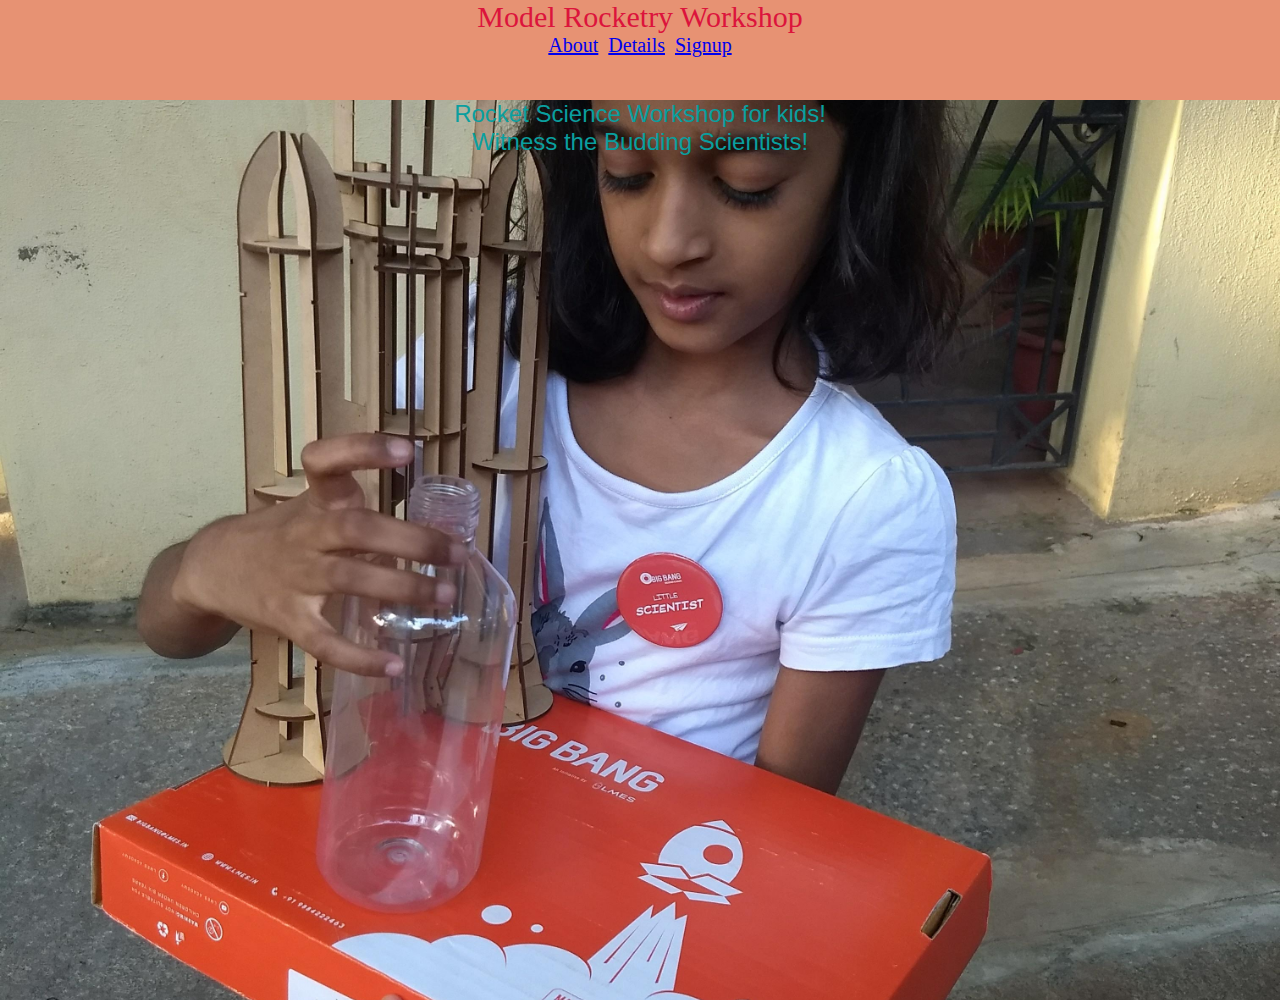
==== index.html @ 3a199b97 "feat:first commit" ====
<!DOCTYPE html>
<html lang="en">
<head>
    <meta charset="UTF-8">
    <meta http-equiv="X-UA-Compatible" content="IE=edge">
    <meta name="viewport" content="width=device-width, initial-scale=1.0">
    <title>Landing</title>
    <link rel="stylesheet" href="style.css">
</head>
<body>
    <header class="header">Model Rocketry Workshop
        <nav class="nav">
            <a href="About">About</a>
            <a href="Details">Details</a>
            <a href="signup">Signup</a>
        </nav>
    </header>
    <div class="main">
        <article>
            <p>
                Rocket Science Workshop for kids!
                <br>
                Witness the Budding Scientists!
            </p>
        </article>

    </div>
</body>
</html>
---- style.css ----
*{
    margin: 0;
    padding: 0;
    box-sizing: border-box;
}

body{
    height: 100vh;
    width: 100vw;
}

.header{
    height: 100px;
    font-family: cursive;
    font-size: 30px;
    color: crimson;
    background-color: rgb(231, 146, 115);
    text-align: center;
}

.nav{
    display: flex;
    flex-direction: row;
    justify-content: center;
    gap: 10px;
    font-size: 20px;
}

.main{
    height: 100%;
    text-align: center;
    background-image: url("IMG_20190928_170220929.jpg");
    background-position: center;
    background-size: 100%;
    background-repeat: no-repeat;
    background-color: bisque;
}

.main p{
        font-family: 'Segoe UI', Tahoma, Geneva, Verdana, sans-serif;
        font-size: 24px;
        color: rgb(10, 159, 159);
}

.nav{
    width: 100%;
}
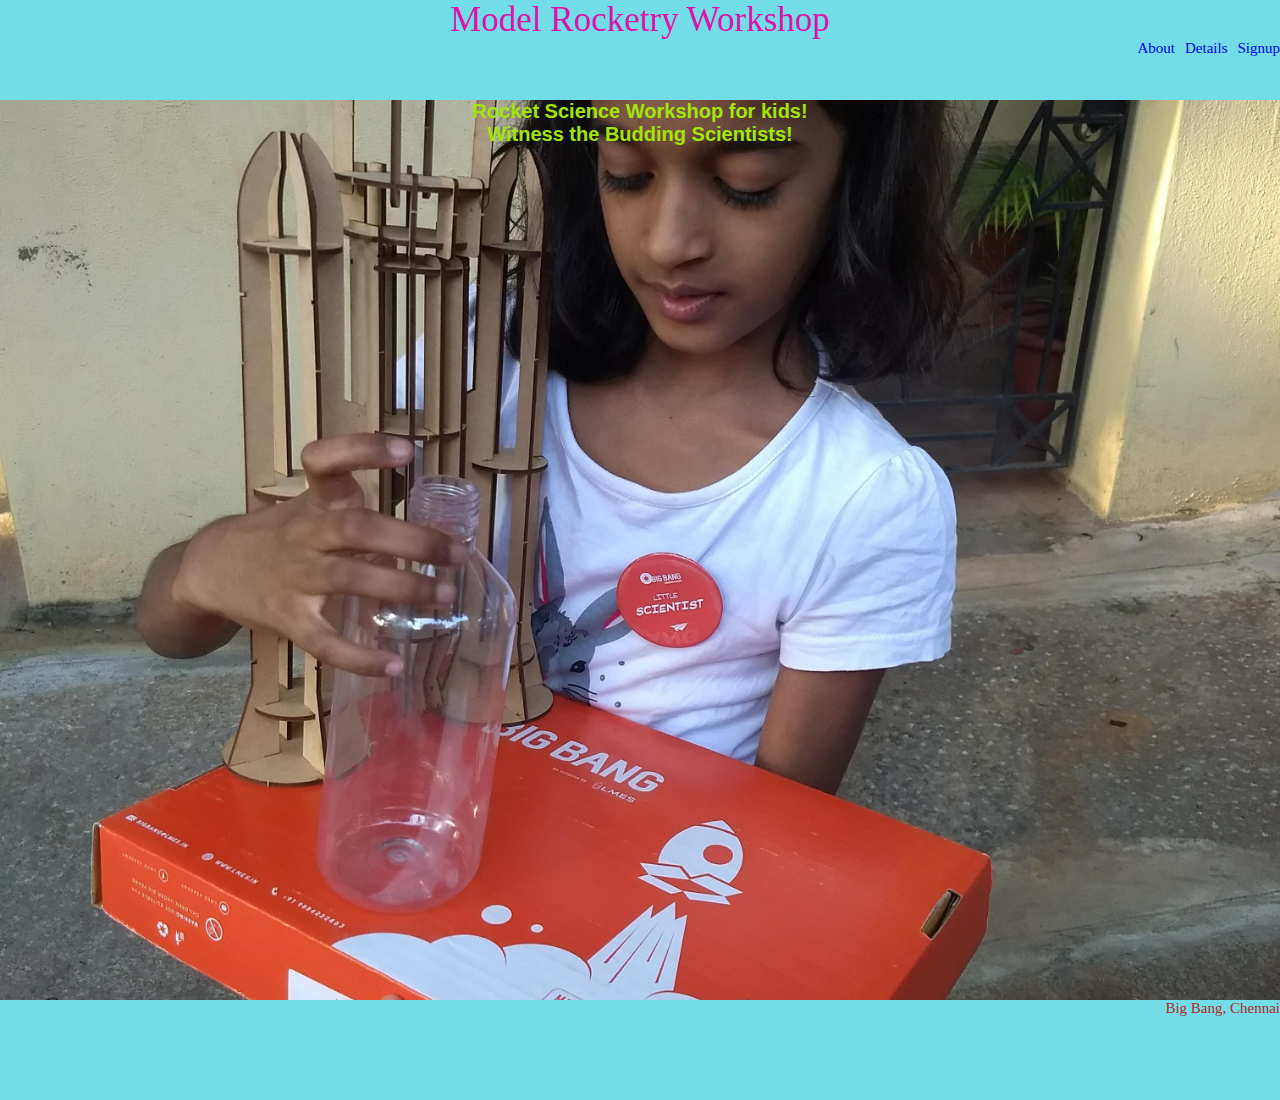
==== commit 1d13f853: "completed the about page" ====
--- a/index.html
+++ b/index.html
@@ -1,29 +1,32 @@
 <!DOCTYPE html>
 <html lang="en">
-<head>
-    <meta charset="UTF-8">
-    <meta http-equiv="X-UA-Compatible" content="IE=edge">
-    <meta name="viewport" content="width=device-width, initial-scale=1.0">
+  <head>
+    <meta charset="UTF-8" />
+    <meta http-equiv="X-UA-Compatible" content="IE=edge" />
+    <meta name="viewport" content="width=device-width, initial-scale=1.0" />
     <title>Landing</title>
-    <link rel="stylesheet" href="style.css">
-</head>
-<body>
-    <header class="header">Model Rocketry Workshop
-        <nav class="nav">
-            <a href="About">About</a>
-            <a href="Details">Details</a>
-            <a href="signup">Signup</a>
-        </nav>
+    <link rel="stylesheet" href="style.css" />
+  </head>
+  <body>
+    <header class="header">
+      Model Rocketry Workshop
+      <nav class="nav">
+        <a href="about.html">About</a>
+        <a href="Details">Details</a>
+        <a href="signup">Signup</a>
+      </nav>
     </header>
     <div class="main">
-        <article>
-            <p>
-                Rocket Science Workshop for kids!
-                <br>
-                Witness the Budding Scientists!
-            </p>
-        </article>
-
+      <article>
+        <p>
+          Rocket Science Workshop for kids!
+          <br />
+          Witness the Budding Scientists!
+        </p>
+      </article>
     </div>
-</body>
-</html>+    <footer class="footer">
+        Big Bang, Chennai
+    </footer>
+  </body>
+</html>
--- a/style.css
+++ b/style.css
@@ -2,6 +2,7 @@
     margin: 0;
     padding: 0;
     box-sizing: border-box;
+    text-decoration: none;
 }
 
 body{
@@ -12,18 +13,20 @@
 .header{
     height: 100px;
     font-family: cursive;
-    font-size: 30px;
-    color: crimson;
-    background-color: rgb(231, 146, 115);
+    font-size: 35px;
+    color: rgb(220, 20, 167);
+    background-color: rgb(115, 221, 231);
     text-align: center;
 }
 
 .nav{
     display: flex;
     flex-direction: row;
-    justify-content: center;
+    justify-content: flex-end;
     gap: 10px;
-    font-size: 20px;
+    font-size: 15px;
+    width: 100%;
+    font-family: fantasy;
 }
 
 .main{
@@ -31,17 +34,62 @@
     text-align: center;
     background-image: url("IMG_20190928_170220929.jpg");
     background-position: center;
-    background-size: 100%;
+    background-size: cover;
     background-repeat: no-repeat;
-    background-color: bisque;
+    background-color: rgb(165, 221, 242);
 }
 
 .main p{
         font-family: 'Segoe UI', Tahoma, Geneva, Verdana, sans-serif;
-        font-size: 24px;
-        color: rgb(10, 159, 159);
+        font-size: 20px;
+        font-weight: bolder;
+        color: rgb(163, 229, 11) ;
+   
 }
 
-.nav{
+.footer{
+    height: 100px;
+    font-family: cursive;
+    font-size: 15px;
+    color: rgb(176, 41, 41);
+    background-color: rgb(115, 221, 231);
+    text-align: end;
+    border-bottom: 30px;
+
+}
+
+
+/* Style for About page */
+.header1{
+    height: 100px;
+    font-family: cursive;
+    font-size: 30px;
+    color: rgb(220, 20, 167);
+    background-color: rgb(115, 221, 231);
+    text-align: center;
+}
+.nav_about{
+    display: flex;
+    flex-direction: row;
+    justify-content: flex-end;
+    gap: 10px;
+    font-size: 15px;
     width: 100%;
-}+    font-family: fantasy;
+}
+
+.article_about{
+    height: 100%;
+    background-color: rgb(220, 244, 172);
+    font-size: 25px;
+    padding: 10px;
+    display: flex;
+    flex-direction: column;
+    align-content: center;
+    gap: 30px;
+}
+
+.table_about, th , td{
+    border: 2px solid;
+}
+
